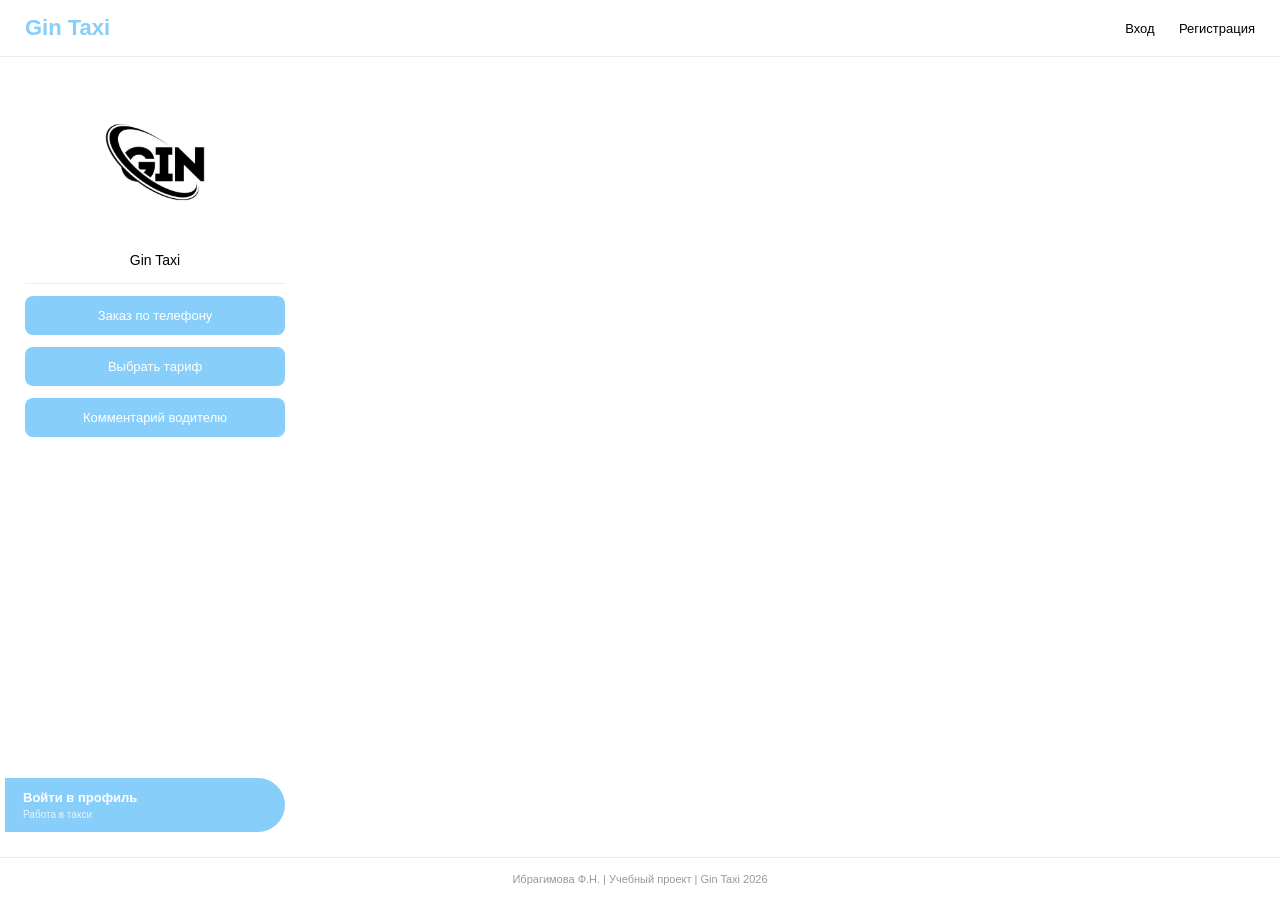
==== templates/index.html @ 630fdfe1 "fix header update" ====
<!DOCTYPE html>
<html lang="ru">
<head>
    <meta charset="UTF-8">
    <meta name="viewport" content="width=device-width, initial-scale=1.0">
    <title>Gin Taxi</title>
    <link href="https://fonts.cdnfonts.com/css/southghetto" rel="stylesheet">
    <link rel="stylesheet" href="/static/style.css">
    <script src="https://api-maps.yandex.ru/2.1/?lang=ru_RU" type="text/javascript"></script>
</head>
<body>

<div class="page-container">

    <header class="header">
        <div class="logo">Gin Taxi</div>
        <div id="userStatus" class="user-status"></div>
    </header>
    
    <div class="main-content">
        
        <div class="sidebar">
            <div class="logo-card">
                <img src="/static/gin_photo.jpg" alt="Gin">
                <p>Gin Taxi</p>
            </div>
            <div class="btn-action" onclick="makePhoneCall()">
                <h3>Заказ по телефону</h3>
            </div>
            <div class="btn-action" onclick="openOrderModal()">
                <h3>Выбрать тариф</h3>
            </div>
            <div class="btn-action" onclick="openCommentModal()">
                <h3>Комментарий водителю</h3>
            </div>
            <div class="btn-driver" onclick="window.location.href='/login'">
                <h3>Войти в профиль</h3>
                <p>Работа в такси</p>
            </div>
        </div>
        
        <div class="map-area">
            <div id="map"></div>
        </div>
        
    </div>
    
    <footer class="footer">
        Ибрагимова Ф.Н. | Учебный проект | Gin Taxi 2026
    </footer>
    
</div>

<div id="orderModal" class="modal">
    <h3>Заказ такси</h3>
    <input type="text" id="orderName" placeholder="ФИО">
    <input type="tel" id="orderPhone" placeholder="Телефон">
    <input type="text" id="orderPickup" placeholder="Адрес подачи">
    <input type="text" id="orderDropoff" placeholder="Адрес назначения">
    <select id="orderTariff">
        <option>Эконом - 25 руб/км</option>
        <option>Комфорт - 35 руб/км</option>
        <option>Бизнес - 50 руб/км</option>
    </select>
    <div id="pricePreview"></div>
    <button onclick="submitOrder()">Заказать такси</button>
    <button onclick="closeOrderModal()" class="btn-gray">Отмена</button>
</div>

<div id="commentModal" class="modal">
    <h3>Комментарий водителю</h3>
    <textarea id="driverComment" rows="3" placeholder="Ваши пожелания..."></textarea>
    <button onclick="sendComment()">Отправить</button>
    <button onclick="closeCommentModal()" class="btn-gray">Отмена</button>
</div>

<div id="loginModal" class="modal">
    <h3>Вход пользователя</h3>
    <input type="email" id="loginEmail" placeholder="Email">
    <input type="password" id="loginPassword" placeholder="Пароль">
    <button onclick="loginUser()">Войти</button>
    <button onclick="closeLoginModal()" class="btn-gray">Отмена</button>
    <div class="modal-link"><a href="#" onclick="closeLoginModal(); showRegisterModal();">Нет аккаунта? Регистрация</a></div>
</div>

<div id="registerModal" class="modal">
    <h3>Регистрация</h3>
    <input type="text" id="regName" placeholder="ФИО">
    <input type="tel" id="regPhone" placeholder="Телефон">
    <input type="email" id="regEmail" placeholder="Email">
    <input type="password" id="regPassword" placeholder="Пароль">
    <button onclick="registerUser()">Зарегистрироваться</button>
    <button onclick="closeRegisterModal()" class="btn-gray">Отмена</button>
    <div class="modal-link"><a href="#" onclick="closeRegisterModal(); showLoginModal();">Уже есть аккаунт? Войти</a></div>
</div>

<div id="profileModal" class="modal" style="width:450px;">
    <h3>Мой профиль</h3>
    <div id="profileInfo"></div>
    <div id="ordersHistory"></div>
    <button onclick="logout()" class="logout-red">Выйти</button>
    <button onclick="closeProfileModal()" class="btn-gray">Закрыть</button>
</div>

<div id="overlay" class="overlay" onclick="closeAllModals()"></div>

<script src="/static/script.js"></script>

</body>
</html>
---- static/style.css ----
* {
    margin: 0;
    padding: 0;
    box-sizing: border-box;
}

body {
    font-family: 'Segoe UI', Tahoma, Geneva, Verdana, sans-serif;
    background: white;
    min-height: 100vh;
    color: black;
}

.page-container {
    display: flex;
    flex-direction: column;
    min-height: 100vh;
}

.header {
    background: white;
    padding: 15px 25px;
    display: flex;
    justify-content: space-between;
    align-items: center;
    border-bottom: 1px solid #eee;
}

.logo {
    font-size: 22px;
    font-weight: bold;
    color: #87CEFA;
}

.user-status a {
    color: black;
    text-decoration: none;
    margin-left: 20px;
    font-size: 13px;
}

.user-avatar {
    display: flex;
    align-items: center;
    gap: 10px;
    cursor: pointer;
    padding: 5px 12px;
    border-radius: 30px;
    background: #f0f2f5;
}

.avatar-circle {
    width: 32px;
    height: 32px;
    background: #87CEFA;
    border-radius: 50%;
    display: flex;
    align-items: center;
    justify-content: center;
    color: white;
    font-weight: bold;
}

.user-name-header {
    font-size: 13px;
    font-weight: 600;
}

.dropdown-menu-custom {
    position: absolute;
    top: 50px;
    right: 0;
    background: white;
    border-radius: 10px;
    box-shadow: 0 4px 12px rgba(0,0,0,0.1);
    min-width: 160px;
    z-index: 1000;
}

.dropdown-item-custom {
    padding: 10px 15px;
    cursor: pointer;
}

.dropdown-item-custom:hover {
    background: #f0f2f5;
}

.auth-buttons {
    display: flex;
    gap: 10px;
}

.btn-outline-auth {
    padding: 6px 16px;
    border-radius: 20px;
    border: 1px solid #ccc;
    text-decoration: none;
    color: #333;
    font-size: 13px;
}

.btn-primary-auth {
    padding: 6px 20px;
    border-radius: 20px;
    background: #87CEFA;
    color: white;
    text-decoration: none;
    font-size: 13px;
}

.main-content {
    display: flex;
    flex: 1;
    padding: 25px;
    gap: 25px;
}

.sidebar {
    width: 260px;
    display: flex;
    flex-direction: column;
    gap: 12px;
}

.logo-card {
    text-align: center;
    padding-bottom: 15px;
    border-bottom: 1px solid #eee;
}

.logo-card img {
    width: 100%;
    max-width: 160px;
    height: auto;
    display: block;
    margin: 0 auto;
}

.logo-card p {
    margin-top: 10px;
    font-size: 14px;
}

.btn-action {
    background: #87CEFA;
    border-radius: 8px;
    padding: 12px;
    text-align: center;
    cursor: pointer;
}

.btn-action h3 {
    font-size: 13px;
    color: white;
    font-weight: normal;
}

.btn-driver {
    background: #87CEFA;
    border-radius: 0 30px 30px 0;
    padding: 12px 18px;
    margin-left: -20px;
    text-align: left;
    cursor: pointer;
    width: calc(100% + 20px);
    margin-top: auto;
}

.btn-driver h3 {
    font-size: 13px;
    color: white;
    margin-bottom: 4px;
}

.btn-driver p {
    font-size: 10px;
    color: rgba(255,255,255,0.8);
}

.map-area {
    flex: 1;
}

#map {
    height: 580px;
    width: 100%;
    border-radius: 12px;
}

.footer {
    background: white;
    border-top: 1px solid #eee;
    text-align: center;
    padding: 15px;
    font-size: 11px;
    color: #999;
}

.modal {
    display: none;
    position: fixed;
    top: 50%;
    left: 50%;
    transform: translate(-50%, -50%);
    background: white;
    padding: 25px;
    border-radius: 12px;
    width: 380px;
    max-width: 90%;
    z-index: 1000;
    box-shadow: 0 4px 20px rgba(0,0,0,0.2);
    border: 1px solid #eee;
}

.modal h3 {
    margin-bottom: 15px;
    font-size: 16px;
    text-align: center;
    color: #87CEFA;
}

.modal input, .modal select, .modal textarea {
    width: 100%;
    padding: 10px;
    margin: 8px 0;
    border: 1px solid #ddd;
    border-radius: 6px;
}

.modal button {
    background: #87CEFA;
    border: none;
    padding: 10px;
    border-radius: 6px;
    color: white;
    cursor: pointer;
    width: 100%;
    margin-top: 8px;
}

.modal .btn-gray {
    background: #e0e0e0;
    color: black;
}

.modal-link {
    text-align: center;
    margin-top: 12px;
    font-size: 11px;
}

.modal-link a {
    color: #87CEFA;
    text-decoration: none;
}

.overlay {
    display: none;
    position: fixed;
    top: 0;
    left: 0;
    width: 100%;
    height: 100%;
    background: rgba(0,0,0,0.4);
    z-index: 999;
}

.driver-container {
    max-width: 1200px;
    margin: 0 auto;
    padding: 20px;
}

.driver-stats {
    background: white;
    border-radius: 12px;
    padding: 20px;
    box-shadow: 0 2px 10px rgba(0,0,0,0.05);
}

.driver-avatar {
    width: 60px;
    height: 60px;
    background: #87CEFA;
    border-radius: 50%;
    display: flex;
    align-items: center;
    justify-content: center;
    font-size: 24px;
    color: white;
    margin-bottom: 15px;
}

.driver-status-btn {
    padding: 8px 20px;
    border-radius: 30px;
    border: none;
    cursor: pointer;
}

.driver-status-btn.online {
    background: #2ecc71;
    color: white;
}

.driver-status-btn.offline {
    background: #95a5a6;
    color: white;
}

.order-item {
    background: #f8f9fa;
    border-radius: 8px;
    padding: 12px;
    margin-bottom: 10px;
}

.order-accept-btn {
    background: #87CEFA;
    border: none;
    padding: 5px 15px;
    border-radius: 20px;
    color: white;
    cursor: pointer;
    margin-top: 8px;
}

#pricePreview {
    margin: 8px 0;
    font-size: 12px;
    font-weight: bold;
    color: #87CEFA;
}

.logout-red {
    background: #dc3545;
}

@media (max-width: 768px) {
    .main-content {
        flex-direction: column;
    }
    .sidebar {
        width: 100%;
    }
    .btn-driver {
        margin-left: 0;
        width: 100%;
        border-radius: 8px;
    }
}
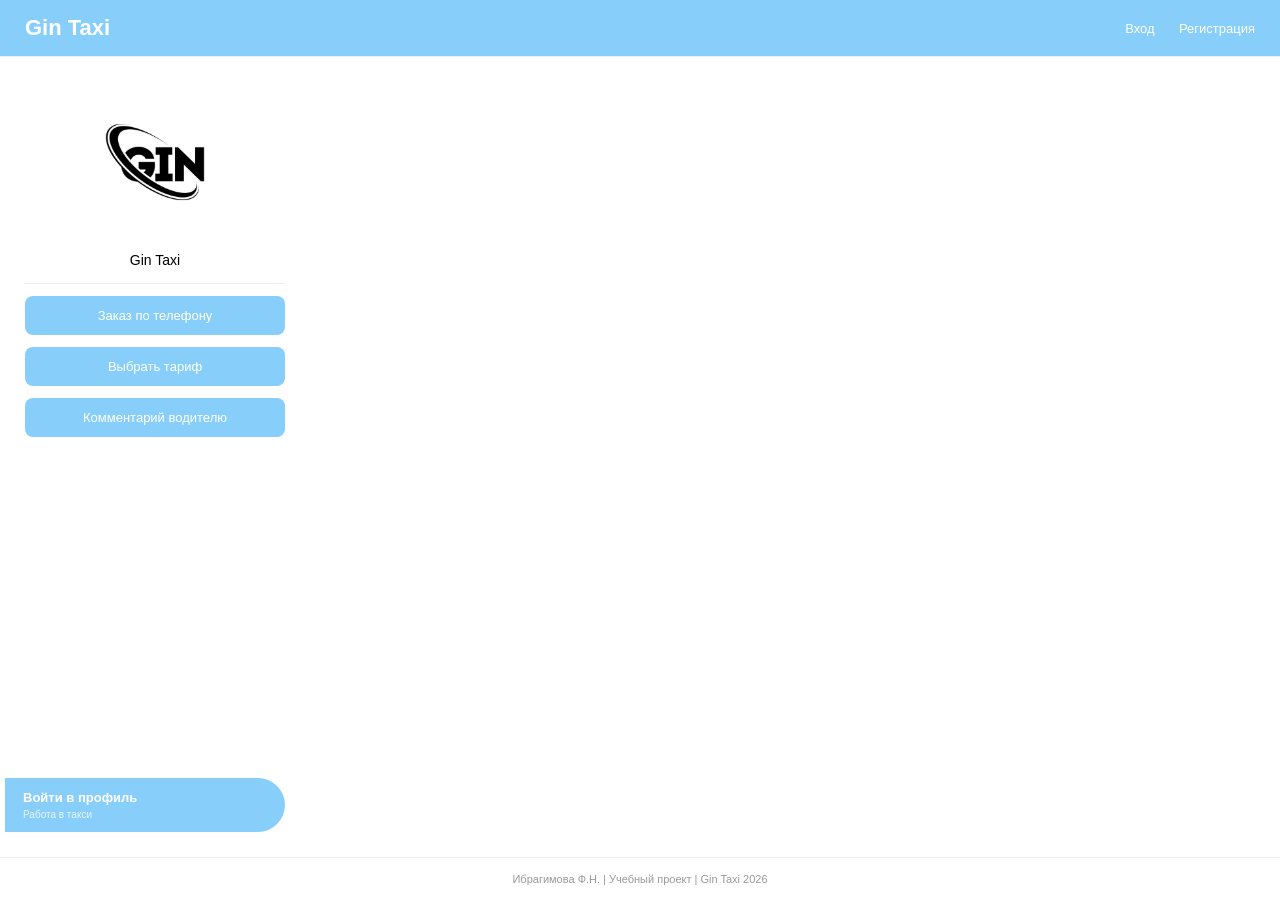
==== commit 9145bba1: "Восстановлена шапка с id userStatus" ====
--- a/templates/index.html
+++ b/templates/index.html
@@ -12,9 +12,13 @@
 
 <div class="page-container">
 
+    <!-- ===== ШАПКА С id="userStatus" ===== -->
     <header class="header">
         <div class="logo">Gin Taxi</div>
-        <div id="userStatus" class="user-status"></div>
+        <div class="user-status" id="userStatus">
+            <a href="#" onclick="showLoginModal()">Войти</a>
+            <a href="#" onclick="showRegisterModal()">Регистрация</a>
+        </div>
     </header>
     
     <div class="main-content">
@@ -51,6 +55,7 @@
     
 </div>
 
+<!-- МОДАЛЬНЫЕ ОКНА -->
 <div id="orderModal" class="modal">
     <h3>Заказ такси</h3>
     <input type="text" id="orderName" placeholder="ФИО">
--- a/static/style.css
+++ b/static/style.css
@@ -349,4 +349,23 @@
         width: 100%;
         border-radius: 8px;
     }
+}
+.header {
+    background: #87CEFA;
+    padding: 15px 25px;
+    display: flex;
+    justify-content: space-between;
+    align-items: center;
+}
+
+.logo {
+    font-size: 22px;
+    font-weight: bold;
+    color: white;
+}
+
+.user-status a {
+    color: white;
+    text-decoration: none;
+    margin-left: 20px;
 }
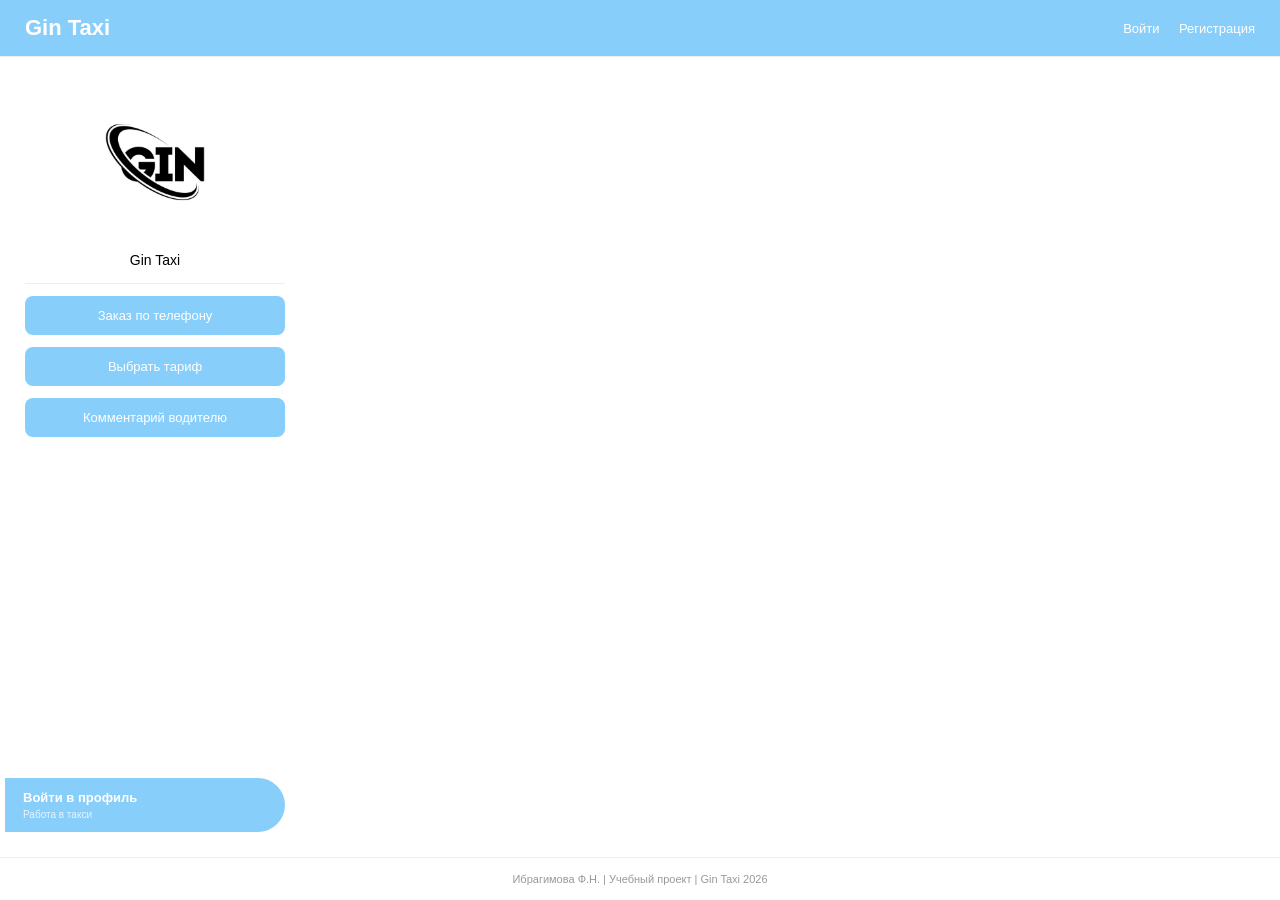
==== commit 11c0168e: "Полностью переписанная шапка и скрипты" ====
--- a/templates/index.html
+++ b/templates/index.html
@@ -12,13 +12,10 @@
 
 <div class="page-container">
 
-    <!-- ===== ШАПКА С id="userStatus" ===== -->
+    <!-- ШАПКА -->
     <header class="header">
         <div class="logo">Gin Taxi</div>
-        <div class="user-status" id="userStatus">
-            <a href="#" onclick="showLoginModal()">Войти</a>
-            <a href="#" onclick="showRegisterModal()">Регистрация</a>
-        </div>
+        <div class="user-status" id="userStatus"></div>
     </header>
     
     <div class="main-content">
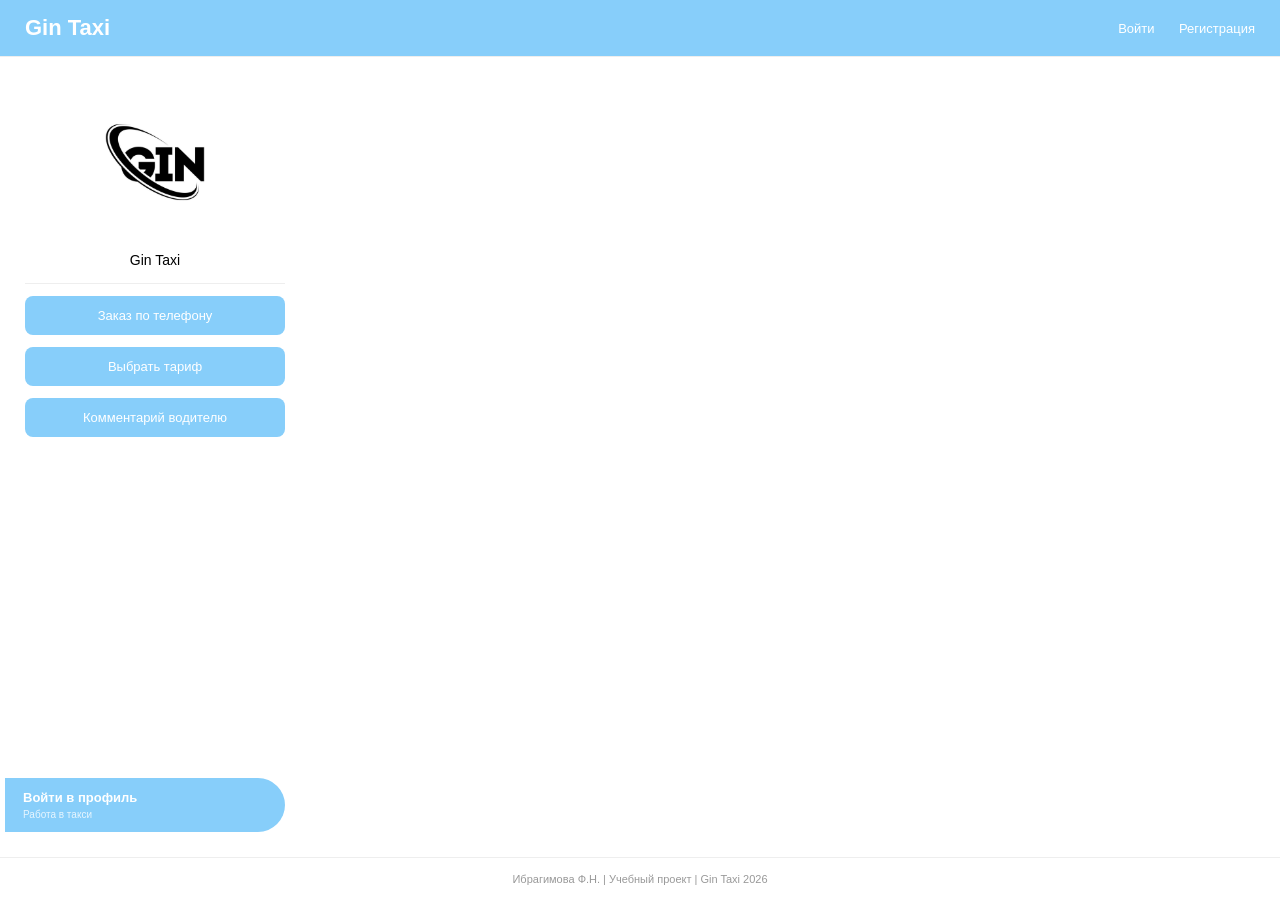
==== commit 63cfd98c: "Полностью переписанная шапка и скрипты" ====
--- a/templates/index.html
+++ b/templates/index.html
@@ -6,16 +6,19 @@
     <title>Gin Taxi</title>
     <link href="https://fonts.cdnfonts.com/css/southghetto" rel="stylesheet">
     <link rel="stylesheet" href="/static/style.css">
-    <script src="https://api-maps.yandex.ru/2.1/?lang=ru_RU" type="text/javascript"></script>
+    <script src="https://api-maps.yandex.ru/2.1/?lang=ru_RU&apikey=087a8bd0-4f5b-4b21-8e12-646e0b27a2c4" type="text/javascript"></script>
 </head>
 <body>
 
 <div class="page-container">
 
-    <!-- ШАПКА -->
+    <!-- ===== ШАПКА С id="userStatus" ===== -->
     <header class="header">
         <div class="logo">Gin Taxi</div>
-        <div class="user-status" id="userStatus"></div>
+        <div class="user-status" id="userStatus">
+            <a href="#" onclick="showLoginModal()">Войти</a>
+            <a href="#" onclick="showRegisterModal()">Регистрация</a>
+        </div>
     </header>
     
     <div class="main-content">
@@ -41,6 +44,7 @@
         </div>
         
         <div class="map-area">
+            <!-- ТОЛЬКО КАРТА, БЕЗ ВСТРОЕННОГО ПОИСКА -->
             <div id="map"></div>
         </div>
         
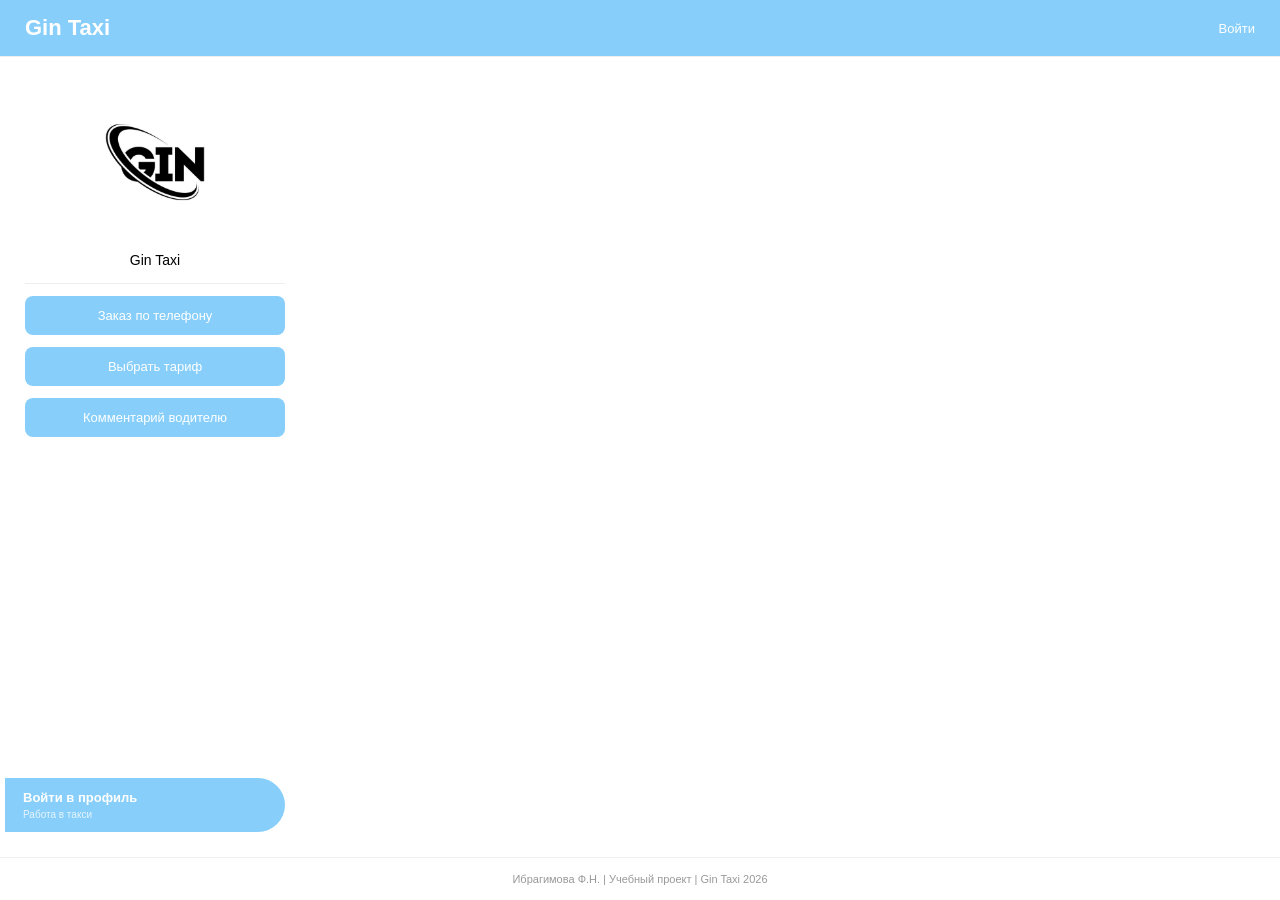
==== commit d094d185: "Простая шапка: одна кнопка Войти → имя пользователя" ====
--- a/templates/index.html
+++ b/templates/index.html
@@ -12,12 +12,10 @@
 
 <div class="page-container">
 
-    <!-- ===== ШАПКА С id="userStatus" ===== -->
     <header class="header">
         <div class="logo">Gin Taxi</div>
         <div class="user-status" id="userStatus">
-            <a href="#" onclick="showLoginModal()">Войти</a>
-            <a href="#" onclick="showRegisterModal()">Регистрация</a>
+            <a href="/login-user" id="authLink">Войти</a>
         </div>
     </header>
     
@@ -44,7 +42,6 @@
         </div>
         
         <div class="map-area">
-            <!-- ТОЛЬКО КАРТА, БЕЗ ВСТРОЕННОГО ПОИСКА -->
             <div id="map"></div>
         </div>
         
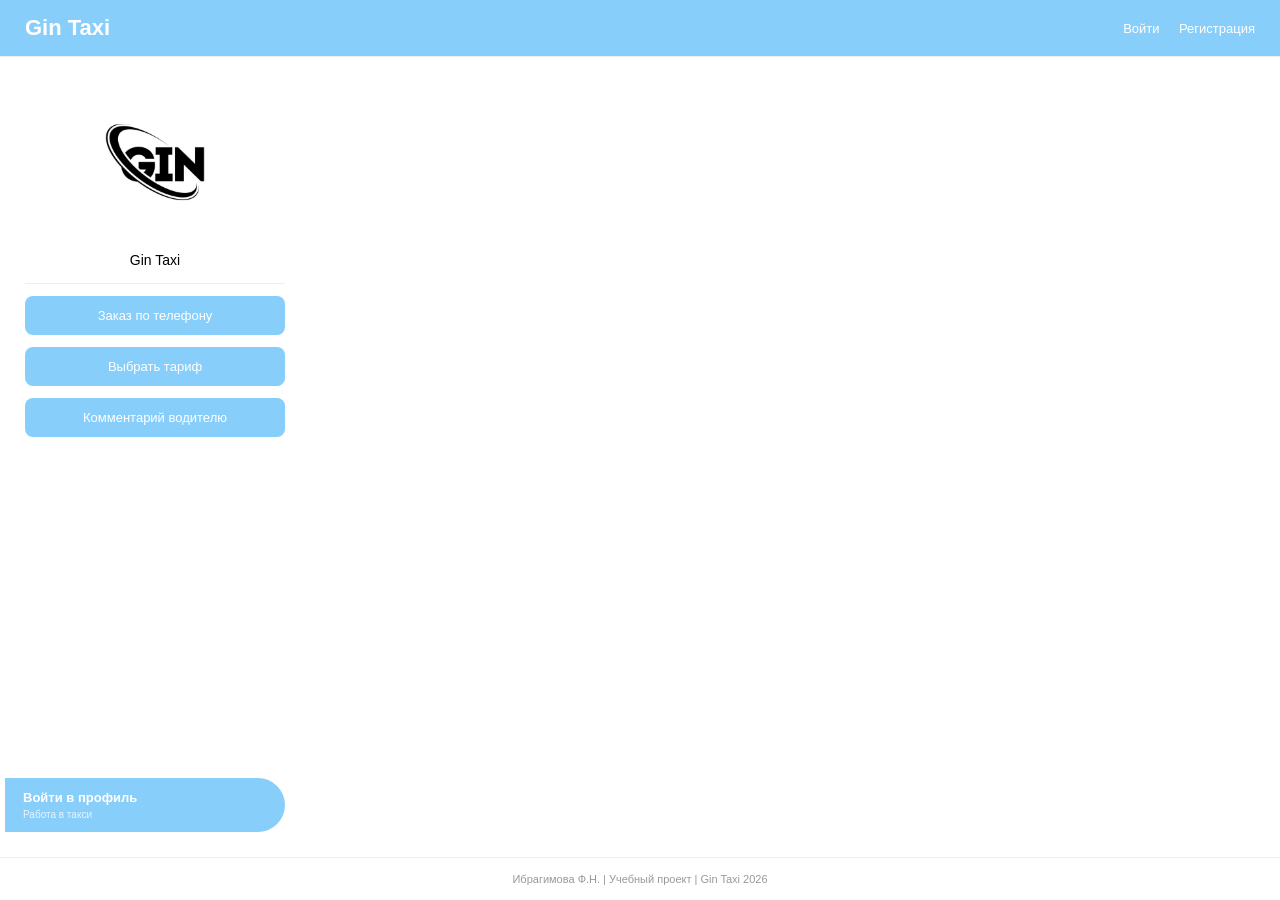
==== commit 674dbc5a: "Возвращены модальные окна для входа и регистрации" ====
--- a/templates/index.html
+++ b/templates/index.html
@@ -6,16 +6,17 @@
     <title>Gin Taxi</title>
     <link href="https://fonts.cdnfonts.com/css/southghetto" rel="stylesheet">
     <link rel="stylesheet" href="/static/style.css">
-    <script src="https://api-maps.yandex.ru/2.1/?lang=ru_RU&apikey=087a8bd0-4f5b-4b21-8e12-646e0b27a2c4" type="text/javascript"></script>
+    <script src="https://api-maps.yandex.ru/2.1/?lang=ru_RU" type="text/javascript"></script>
 </head>
 <body>
 
 <div class="page-container">
 
+    <!-- ШАПКА -->
     <header class="header">
         <div class="logo">Gin Taxi</div>
         <div class="user-status" id="userStatus">
-            <a href="/login-user" id="authLink">Войти</a>
+            <!-- Сюда JS вставит кнопки -->
         </div>
     </header>
     
@@ -53,7 +54,42 @@
     
 </div>
 
-<!-- МОДАЛЬНЫЕ ОКНА -->
+<!-- ===== МОДАЛЬНОЕ ОКНО ВХОДА ===== -->
+<div id="loginModal" class="modal">
+    <h3>Вход пользователя</h3>
+    <input type="email" id="loginEmail" placeholder="Email">
+    <input type="password" id="loginPassword" placeholder="Пароль">
+    <button onclick="loginUser()">Войти</button>
+    <button onclick="closeLoginModal()" class="btn-gray">Отмена</button>
+    <div class="modal-link">
+        <a href="#" onclick="closeLoginModal(); showRegisterModal();">Нет аккаунта? Регистрация</a>
+    </div>
+</div>
+
+<!-- ===== МОДАЛЬНОЕ ОКНО РЕГИСТРАЦИИ ===== -->
+<div id="registerModal" class="modal">
+    <h3>Регистрация</h3>
+    <input type="text" id="regName" placeholder="ФИО">
+    <input type="tel" id="regPhone" placeholder="Телефон">
+    <input type="email" id="regEmail" placeholder="Email">
+    <input type="password" id="regPassword" placeholder="Пароль">
+    <button onclick="registerUser()">Зарегистрироваться</button>
+    <button onclick="closeRegisterModal()" class="btn-gray">Отмена</button>
+    <div class="modal-link">
+        <a href="#" onclick="closeRegisterModal(); showLoginModal();">Уже есть аккаунт? Войти</a>
+    </div>
+</div>
+
+<!-- ===== МОДАЛЬНОЕ ОКНО ПРОФИЛЯ ===== -->
+<div id="profileModal" class="modal" style="width:450px;">
+    <h3>Мой профиль</h3>
+    <div id="profileInfo"></div>
+    <div id="ordersHistory"></div>
+    <button onclick="logout()" class="logout-red">Выйти</button>
+    <button onclick="closeProfileModal()" class="btn-gray">Закрыть</button>
+</div>
+
+<!-- ===== ОСТАЛЬНЫЕ МОДАЛКИ ===== -->
 <div id="orderModal" class="modal">
     <h3>Заказ такси</h3>
     <input type="text" id="orderName" placeholder="ФИО">
@@ -77,34 +113,6 @@
     <button onclick="closeCommentModal()" class="btn-gray">Отмена</button>
 </div>
 
-<div id="loginModal" class="modal">
-    <h3>Вход пользователя</h3>
-    <input type="email" id="loginEmail" placeholder="Email">
-    <input type="password" id="loginPassword" placeholder="Пароль">
-    <button onclick="loginUser()">Войти</button>
-    <button onclick="closeLoginModal()" class="btn-gray">Отмена</button>
-    <div class="modal-link"><a href="#" onclick="closeLoginModal(); showRegisterModal();">Нет аккаунта? Регистрация</a></div>
-</div>
-
-<div id="registerModal" class="modal">
-    <h3>Регистрация</h3>
-    <input type="text" id="regName" placeholder="ФИО">
-    <input type="tel" id="regPhone" placeholder="Телефон">
-    <input type="email" id="regEmail" placeholder="Email">
-    <input type="password" id="regPassword" placeholder="Пароль">
-    <button onclick="registerUser()">Зарегистрироваться</button>
-    <button onclick="closeRegisterModal()" class="btn-gray">Отмена</button>
-    <div class="modal-link"><a href="#" onclick="closeRegisterModal(); showLoginModal();">Уже есть аккаунт? Войти</a></div>
-</div>
-
-<div id="profileModal" class="modal" style="width:450px;">
-    <h3>Мой профиль</h3>
-    <div id="profileInfo"></div>
-    <div id="ordersHistory"></div>
-    <button onclick="logout()" class="logout-red">Выйти</button>
-    <button onclick="closeProfileModal()" class="btn-gray">Закрыть</button>
-</div>
-
 <div id="overlay" class="overlay" onclick="closeAllModals()"></div>
 
 <script src="/static/script.js"></script>
--- a/static/style.css
+++ b/static/style.css
@@ -368,4 +368,5 @@
     color: white;
     text-decoration: none;
     margin-left: 20px;
-}+}
+
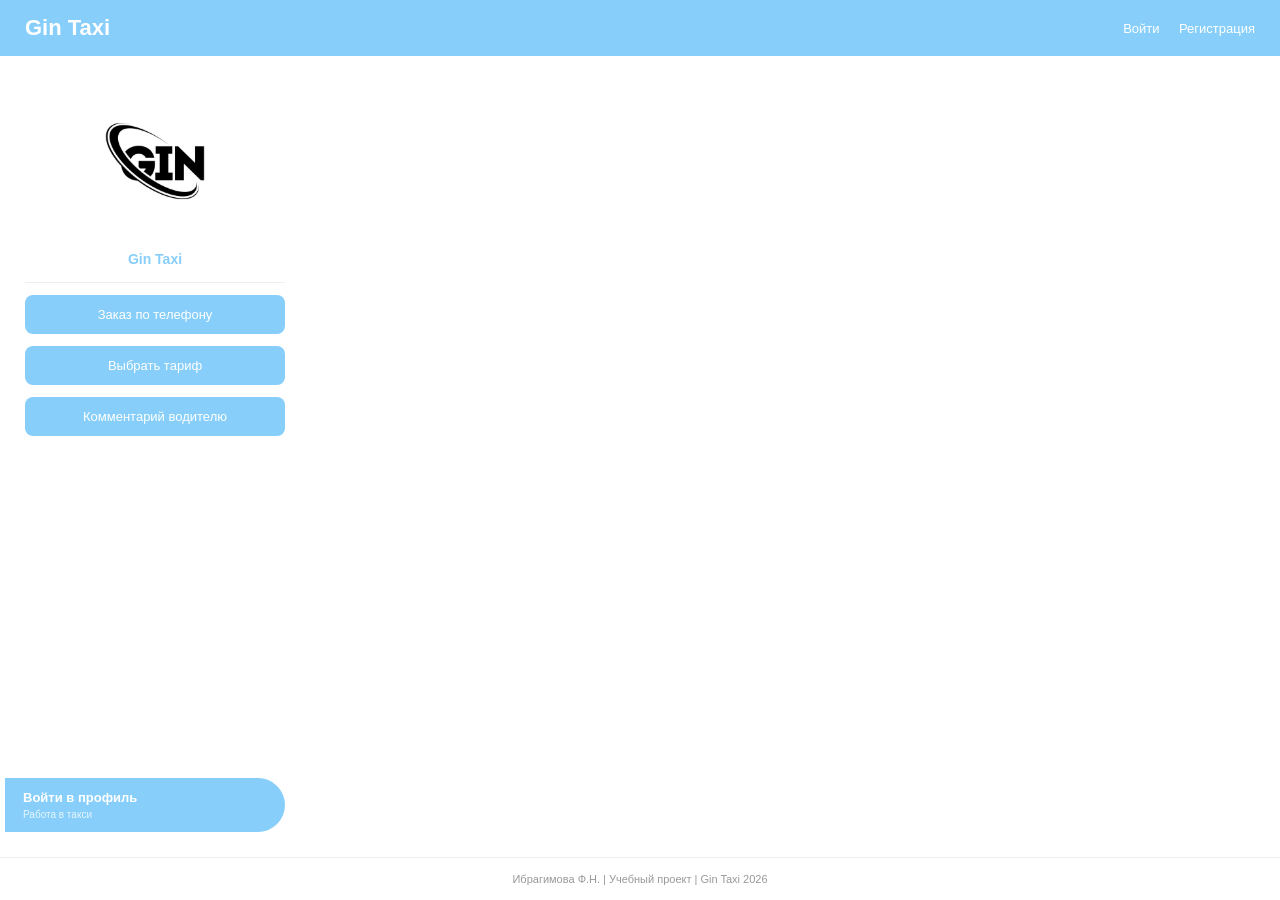
==== commit 35da3428: "Полные исправленные файлы" ====
--- a/templates/index.html
+++ b/templates/index.html
@@ -4,7 +4,7 @@
     <meta charset="UTF-8">
     <meta name="viewport" content="width=device-width, initial-scale=1.0">
     <title>Gin Taxi</title>
-    <link href="https://fonts.cdnfonts.com/css/southghetto" rel="stylesheet">
+    <link href="https://fonts.googleapis.com/css2?family=Inter:wght@400;600;700&display=swap" rel="stylesheet">
     <link rel="stylesheet" href="/static/style.css">
     <script src="https://api-maps.yandex.ru/2.1/?lang=ru_RU" type="text/javascript"></script>
 </head>
@@ -12,11 +12,11 @@
 
 <div class="page-container">
 
-    <!-- ШАПКА -->
     <header class="header">
         <div class="logo">Gin Taxi</div>
         <div class="user-status" id="userStatus">
-            <!-- Сюда JS вставит кнопки -->
+            <a href="#" onclick="showLoginModal()">Войти</a>
+            <a href="#" onclick="showRegisterModal()">Регистрация</a>
         </div>
     </header>
     
@@ -30,7 +30,7 @@
             <div class="btn-action" onclick="makePhoneCall()">
                 <h3>Заказ по телефону</h3>
             </div>
-            <div class="btn-action" onclick="openOrderModal()">
+            <div class="btn-action" id="orderBtn" onclick="openOrderModal()">
                 <h3>Выбрать тариф</h3>
             </div>
             <div class="btn-action" onclick="openCommentModal()">
@@ -54,42 +54,7 @@
     
 </div>
 
-<!-- ===== МОДАЛЬНОЕ ОКНО ВХОДА ===== -->
-<div id="loginModal" class="modal">
-    <h3>Вход пользователя</h3>
-    <input type="email" id="loginEmail" placeholder="Email">
-    <input type="password" id="loginPassword" placeholder="Пароль">
-    <button onclick="loginUser()">Войти</button>
-    <button onclick="closeLoginModal()" class="btn-gray">Отмена</button>
-    <div class="modal-link">
-        <a href="#" onclick="closeLoginModal(); showRegisterModal();">Нет аккаунта? Регистрация</a>
-    </div>
-</div>
-
-<!-- ===== МОДАЛЬНОЕ ОКНО РЕГИСТРАЦИИ ===== -->
-<div id="registerModal" class="modal">
-    <h3>Регистрация</h3>
-    <input type="text" id="regName" placeholder="ФИО">
-    <input type="tel" id="regPhone" placeholder="Телефон">
-    <input type="email" id="regEmail" placeholder="Email">
-    <input type="password" id="regPassword" placeholder="Пароль">
-    <button onclick="registerUser()">Зарегистрироваться</button>
-    <button onclick="closeRegisterModal()" class="btn-gray">Отмена</button>
-    <div class="modal-link">
-        <a href="#" onclick="closeRegisterModal(); showLoginModal();">Уже есть аккаунт? Войти</a>
-    </div>
-</div>
-
-<!-- ===== МОДАЛЬНОЕ ОКНО ПРОФИЛЯ ===== -->
-<div id="profileModal" class="modal" style="width:450px;">
-    <h3>Мой профиль</h3>
-    <div id="profileInfo"></div>
-    <div id="ordersHistory"></div>
-    <button onclick="logout()" class="logout-red">Выйти</button>
-    <button onclick="closeProfileModal()" class="btn-gray">Закрыть</button>
-</div>
-
-<!-- ===== ОСТАЛЬНЫЕ МОДАЛКИ ===== -->
+<!-- Модальные окна -->
 <div id="orderModal" class="modal">
     <h3>Заказ такси</h3>
     <input type="text" id="orderName" placeholder="ФИО">
@@ -113,6 +78,34 @@
     <button onclick="closeCommentModal()" class="btn-gray">Отмена</button>
 </div>
 
+<div id="loginModal" class="modal">
+    <h3>Вход пользователя</h3>
+    <input type="email" id="loginEmail" placeholder="Email">
+    <input type="password" id="loginPassword" placeholder="Пароль">
+    <button onclick="loginUser()">Войти</button>
+    <button onclick="closeLoginModal()" class="btn-gray">Отмена</button>
+    <div class="modal-link"><a href="#" onclick="closeLoginModal(); showRegisterModal();">Нет аккаунта? Регистрация</a></div>
+</div>
+
+<div id="registerModal" class="modal">
+    <h3>Регистрация</h3>
+    <input type="text" id="regName" placeholder="ФИО">
+    <input type="tel" id="regPhone" placeholder="Телефон">
+    <input type="email" id="regEmail" placeholder="Email">
+    <input type="password" id="regPassword" placeholder="Пароль">
+    <button onclick="registerUser()">Зарегистрироваться</button>
+    <button onclick="closeRegisterModal()" class="btn-gray">Отмена</button>
+    <div class="modal-link"><a href="#" onclick="closeRegisterModal(); showLoginModal();">Уже есть аккаунт? Войти</a></div>
+</div>
+
+<div id="profileModal" class="modal" style="width:450px;">
+    <h3>Мой профиль</h3>
+    <div id="profileInfo"></div>
+    <div id="ordersHistory"></div>
+    <button onclick="logout()" class="logout-red">Выйти</button>
+    <button onclick="closeProfileModal()" class="btn-gray">Закрыть</button>
+</div>
+
 <div id="overlay" class="overlay" onclick="closeAllModals()"></div>
 
 <script src="/static/script.js"></script>
--- a/static/style.css
+++ b/static/style.css
@@ -17,98 +17,29 @@
     min-height: 100vh;
 }
 
+/* ===== ШАПКА ===== */
 .header {
-    background: white;
+    background: #87CEFA;
     padding: 15px 25px;
     display: flex;
     justify-content: space-between;
     align-items: center;
-    border-bottom: 1px solid #eee;
 }
 
 .logo {
     font-size: 22px;
     font-weight: bold;
-    color: #87CEFA;
+    color: white;
 }
 
 .user-status a {
-    color: black;
+    color: white;
     text-decoration: none;
     margin-left: 20px;
     font-size: 13px;
 }
 
-.user-avatar {
-    display: flex;
-    align-items: center;
-    gap: 10px;
-    cursor: pointer;
-    padding: 5px 12px;
-    border-radius: 30px;
-    background: #f0f2f5;
-}
-
-.avatar-circle {
-    width: 32px;
-    height: 32px;
-    background: #87CEFA;
-    border-radius: 50%;
-    display: flex;
-    align-items: center;
-    justify-content: center;
-    color: white;
-    font-weight: bold;
-}
-
-.user-name-header {
-    font-size: 13px;
-    font-weight: 600;
-}
-
-.dropdown-menu-custom {
-    position: absolute;
-    top: 50px;
-    right: 0;
-    background: white;
-    border-radius: 10px;
-    box-shadow: 0 4px 12px rgba(0,0,0,0.1);
-    min-width: 160px;
-    z-index: 1000;
-}
-
-.dropdown-item-custom {
-    padding: 10px 15px;
-    cursor: pointer;
-}
-
-.dropdown-item-custom:hover {
-    background: #f0f2f5;
-}
-
-.auth-buttons {
-    display: flex;
-    gap: 10px;
-}
-
-.btn-outline-auth {
-    padding: 6px 16px;
-    border-radius: 20px;
-    border: 1px solid #ccc;
-    text-decoration: none;
-    color: #333;
-    font-size: 13px;
-}
-
-.btn-primary-auth {
-    padding: 6px 20px;
-    border-radius: 20px;
-    background: #87CEFA;
-    color: white;
-    text-decoration: none;
-    font-size: 13px;
-}
-
+/* ===== ОСНОВНОЙ КОНТЕНТ ===== */
 .main-content {
     display: flex;
     flex: 1;
@@ -140,14 +71,23 @@
 .logo-card p {
     margin-top: 10px;
     font-size: 14px;
-}
-
+    color: #87CEFA;
+    font-weight: bold;
+}
+
+/* ===== КНОПКИ ===== */
 .btn-action {
     background: #87CEFA;
     border-radius: 8px;
     padding: 12px;
     text-align: center;
     cursor: pointer;
+    transition: all 0.2s;
+}
+
+.btn-action:hover {
+    background: #6bb5e0;
+    transform: translateX(5px);
 }
 
 .btn-action h3 {
@@ -165,6 +105,12 @@
     cursor: pointer;
     width: calc(100% + 20px);
     margin-top: auto;
+    transition: all 0.2s;
+}
+
+.btn-driver:hover {
+    background: #6bb5e0;
+    transform: translateX(5px);
 }
 
 .btn-driver h3 {
@@ -178,6 +124,7 @@
     color: rgba(255,255,255,0.8);
 }
 
+/* ===== КАРТА ===== */
 .map-area {
     flex: 1;
 }
@@ -188,6 +135,7 @@
     border-radius: 12px;
 }
 
+/* ===== ПОДВАЛ ===== */
 .footer {
     background: white;
     border-top: 1px solid #eee;
@@ -197,6 +145,7 @@
     color: #999;
 }
 
+/* ===== МОДАЛЬНЫЕ ОКНА ===== */
 .modal {
     display: none;
     position: fixed;
@@ -220,12 +169,22 @@
     color: #87CEFA;
 }
 
-.modal input, .modal select, .modal textarea {
+.modal input,
+.modal select,
+.modal textarea {
     width: 100%;
     padding: 10px;
     margin: 8px 0;
     border: 1px solid #ddd;
     border-radius: 6px;
+    font-size: 13px;
+}
+
+.modal input:focus,
+.modal select:focus,
+.modal textarea:focus {
+    outline: none;
+    border-color: #87CEFA;
 }
 
 .modal button {
@@ -237,11 +196,21 @@
     cursor: pointer;
     width: 100%;
     margin-top: 8px;
+    font-size: 14px;
+    font-weight: 600;
+}
+
+.modal button:hover {
+    background: #6bb5e0;
 }
 
 .modal .btn-gray {
     background: #e0e0e0;
     color: black;
+}
+
+.modal .btn-gray:hover {
+    background: #ccc;
 }
 
 .modal-link {
@@ -266,64 +235,21 @@
     z-index: 999;
 }
 
-.driver-container {
-    max-width: 1200px;
-    margin: 0 auto;
-    padding: 20px;
-}
-
-.driver-stats {
-    background: white;
-    border-radius: 12px;
-    padding: 20px;
-    box-shadow: 0 2px 10px rgba(0,0,0,0.05);
-}
-
-.driver-avatar {
-    width: 60px;
-    height: 60px;
-    background: #87CEFA;
-    border-radius: 50%;
-    display: flex;
-    align-items: center;
-    justify-content: center;
-    font-size: 24px;
-    color: white;
-    margin-bottom: 15px;
-}
-
-.driver-status-btn {
-    padding: 8px 20px;
-    border-radius: 30px;
-    border: none;
-    cursor: pointer;
-}
-
-.driver-status-btn.online {
-    background: #2ecc71;
-    color: white;
-}
-
-.driver-status-btn.offline {
-    background: #95a5a6;
-    color: white;
-}
-
-.order-item {
+/* ===== ПРОФИЛЬ ПОЛЬЗОВАТЕЛЯ ===== */
+.order-card {
     background: #f8f9fa;
     border-radius: 8px;
     padding: 12px;
     margin-bottom: 10px;
-}
-
-.order-accept-btn {
-    background: #87CEFA;
-    border: none;
-    padding: 5px 15px;
-    border-radius: 20px;
-    color: white;
-    cursor: pointer;
-    margin-top: 8px;
+    border-left: 3px solid #87CEFA;
+}
+
+.logout-red {
+    background: #dc3545;
+}
+
+.logout-red:hover {
+    background: #c82333;
 }
 
 #pricePreview {
@@ -333,10 +259,348 @@
     color: #87CEFA;
 }
 
-.logout-red {
-    background: #dc3545;
-}
-
+/* ========================================
+   СТИЛИ ДЛЯ СТРАНИЦЫ ВХОДА ВОДИТЕЛЯ
+   ======================================== */
+
+.login-page {
+    min-height: 100vh;
+    display: flex;
+    align-items: center;
+    justify-content: center;
+    background: linear-gradient(135deg, #e8f4f8 0%, #d4e8f5 100%);
+    padding: 20px;
+    margin: 0;
+    font-family: 'Inter', sans-serif;
+}
+
+.login-card {
+    background: white;
+    border-radius: 24px;
+    padding: 40px 35px;
+    max-width: 400px;
+    width: 100%;
+    box-shadow: 0 20px 60px rgba(0, 0, 0, 0.08);
+    text-align: center;
+}
+
+.login-card .login-icon {
+    font-size: 48px;
+    margin-bottom: 15px;
+}
+
+.login-card h1 {
+    font-size: 24px;
+    font-weight: 700;
+    color: #2c3e50;
+    margin-bottom: 6px;
+}
+
+.login-card .subtitle {
+    font-size: 14px;
+    color: #7f8c8d;
+    margin-bottom: 25px;
+}
+
+.login-card .divider {
+    height: 2px;
+    background: #ecf0f1;
+    width: 60px;
+    margin: 0 auto 25px;
+}
+
+.login-card .login-btn {
+    width: 100%;
+    padding: 14px;
+    background: #87CEFA;
+    color: white;
+    border: none;
+    border-radius: 12px;
+    font-size: 16px;
+    font-weight: 600;
+    cursor: pointer;
+    transition: all 0.3s;
+    box-shadow: 0 4px 15px rgba(135, 206, 250, 0.3);
+}
+
+.login-card .login-btn:hover {
+    background: #6bb5e0;
+    transform: translateY(-2px);
+}
+
+.login-card .test-badge {
+    display: inline-block;
+    background: #f1c40f;
+    color: #2c3e50;
+    font-size: 11px;
+    font-weight: 700;
+    padding: 4px 14px;
+    border-radius: 20px;
+    margin-top: 20px;
+}
+
+.login-card .test-hint {
+    font-size: 12px;
+    color: #95a5a6;
+    margin-top: 8px;
+}
+
+.login-card .back-link {
+    display: block;
+    margin-top: 20px;
+    color: #7f8c8d;
+    font-size: 13px;
+    text-decoration: none;
+    transition: color 0.2s;
+}
+
+.login-card .back-link:hover {
+    color: #87CEFA;
+}
+
+/* ========================================
+   СТИЛИ ДЛЯ КАБИНЕТА ВОДИТЕЛЯ
+   ======================================== */
+
+.driver-page {
+    background: #f0f4f8;
+    min-height: 100vh;
+    padding: 20px;
+}
+
+.driver-page .navbar-custom {
+    background: white;
+    border-radius: 16px;
+    padding: 15px 25px;
+    display: flex;
+    justify-content: space-between;
+    align-items: center;
+    box-shadow: 0 2px 10px rgba(0, 0, 0, 0.04);
+    margin-bottom: 30px;
+}
+
+.driver-page .navbar-custom .brand {
+    font-size: 20px;
+    font-weight: 700;
+    color: #2c3e50;
+    text-decoration: none;
+}
+
+.driver-page .navbar-custom .brand span {
+    color: #87CEFA;
+}
+
+.driver-page .navbar-custom .logout-btn {
+    padding: 8px 20px;
+    background: #87CEFA;
+    color: white;
+    border: none;
+    border-radius: 30px;
+    font-size: 13px;
+    font-weight: 600;
+    cursor: pointer;
+    text-decoration: none;
+    transition: all 0.3s;
+}
+
+.driver-page .navbar-custom .logout-btn:hover {
+    background: #6bb5e0;
+}
+
+.driver-page .stats-grid {
+    display: grid;
+    grid-template-columns: 1fr 2fr;
+    gap: 25px;
+}
+
+.driver-page .stats-card {
+    background: white;
+    border-radius: 20px;
+    padding: 25px;
+    box-shadow: 0 2px 10px rgba(0, 0, 0, 0.04);
+    text-align: center;
+}
+
+.driver-page .stats-card .avatar {
+    font-size: 40px;
+    margin-bottom: 10px;
+}
+
+.driver-page .stats-card h3 {
+    font-size: 18px;
+    color: #2c3e50;
+}
+
+.driver-page .stats-card .role-label {
+    font-size: 13px;
+    color: #95a5a6;
+}
+
+.driver-page .stats-card .car-info {
+    font-size: 13px;
+    color: #7f8c8d;
+    margin: 5px 0 10px;
+}
+
+.driver-page .stats-card .status-btn {
+    padding: 8px 25px;
+    border: none;
+    border-radius: 30px;
+    font-size: 13px;
+    font-weight: 600;
+    cursor: pointer;
+    margin: 15px 0;
+    transition: all 0.3s;
+}
+
+.driver-page .stats-card .status-btn.online {
+    background: #2ecc71;
+    color: white;
+}
+
+.driver-page .stats-card .status-btn.offline {
+    background: #95a5a6;
+    color: white;
+}
+
+.driver-page .stats-card .earnings {
+    font-size: 28px;
+    font-weight: 700;
+    color: #87CEFA;
+}
+
+.driver-page .stats-card .earnings-label {
+    font-size: 13px;
+    color: #95a5a6;
+}
+
+.driver-page .orders-card {
+    background: white;
+    border-radius: 20px;
+    padding: 25px;
+    box-shadow: 0 2px 10px rgba(0, 0, 0, 0.04);
+}
+
+.driver-page .orders-card .card-title {
+    font-size: 16px;
+    font-weight: 600;
+    color: #2c3e50;
+    margin-bottom: 20px;
+    padding-bottom: 10px;
+    border-bottom: 2px solid #f0f4f8;
+}
+
+.driver-page .orders-card .order-item {
+    background: #f8fafc;
+    border-radius: 12px;
+    padding: 15px;
+    margin-bottom: 12px;
+    display: flex;
+    justify-content: space-between;
+    align-items: center;
+    flex-wrap: wrap;
+    transition: all 0.2s;
+}
+
+.driver-page .orders-card .order-item:hover {
+    background: #f0f4f8;
+}
+
+.driver-page .orders-card .order-item .info {
+    flex: 1;
+}
+
+.driver-page .orders-card .order-item .info .route {
+    font-weight: 600;
+    color: #2c3e50;
+    font-size: 14px;
+}
+
+.driver-page .orders-card .order-item .info .details {
+    font-size: 13px;
+    color: #7f8c8d;
+}
+
+.driver-page .orders-card .order-item .accept-btn {
+    padding: 6px 20px;
+    background: #87CEFA;
+    color: white;
+    border: none;
+    border-radius: 30px;
+    font-size: 13px;
+    font-weight: 600;
+    cursor: pointer;
+    transition: all 0.3s;
+}
+
+.driver-page .orders-card .order-item .accept-btn:hover {
+    background: #6bb5e0;
+}
+
+.driver-page .orders-card .no-orders {
+    color: #95a5a6;
+    text-align: center;
+    padding: 30px;
+    font-size: 14px;
+}
+
+.driver-page .history-card {
+    background: white;
+    border-radius: 20px;
+    padding: 25px;
+    margin-top: 25px;
+    box-shadow: 0 2px 10px rgba(0, 0, 0, 0.04);
+}
+
+.driver-page .history-card .card-title {
+    font-size: 16px;
+    font-weight: 600;
+    color: #2c3e50;
+    margin-bottom: 20px;
+    padding-bottom: 10px;
+    border-bottom: 2px solid #f0f4f8;
+}
+
+.driver-page .history-card .history-item {
+    background: #f8fafc;
+    border-radius: 12px;
+    padding: 12px 15px;
+    margin-bottom: 10px;
+    display: flex;
+    justify-content: space-between;
+    align-items: center;
+    flex-wrap: wrap;
+    font-size: 13px;
+    transition: all 0.2s;
+}
+
+.driver-page .history-card .history-item:hover {
+    background: #f0f4f8;
+}
+
+.driver-page .history-card .history-item .route {
+    font-weight: 500;
+    color: #2c3e50;
+}
+
+.driver-page .history-card .history-item .status {
+    font-weight: 600;
+}
+
+.driver-page .history-card .history-item .status.completed {
+    color: #2ecc71;
+}
+
+.driver-page .history-card .history-item .status.cancelled {
+    color: #e74c3c;
+}
+
+.driver-page .history-card .history-item .date {
+    color: #95a5a6;
+    font-size: 12px;
+}
+
+/* ===== АДАПТАЦИЯ ===== */
 @media (max-width: 768px) {
     .main-content {
         flex-direction: column;
@@ -349,24 +613,26 @@
         width: 100%;
         border-radius: 8px;
     }
-}
-.header {
-    background: #87CEFA;
-    padding: 15px 25px;
-    display: flex;
-    justify-content: space-between;
-    align-items: center;
-}
-
-.logo {
-    font-size: 22px;
-    font-weight: bold;
-    color: white;
-}
-
-.user-status a {
-    color: white;
-    text-decoration: none;
-    margin-left: 20px;
-}
-
+    .driver-page .stats-grid {
+        grid-template-columns: 1fr;
+    }
+    .driver-page .orders-card .order-item {
+        flex-direction: column;
+        align-items: flex-start;
+        gap: 10px;
+    }
+    .driver-page .history-card .history-item {
+        flex-direction: column;
+        align-items: flex-start;
+        gap: 5px;
+    }
+}
+
+@media (max-width: 480px) {
+    .login-card {
+        padding: 30px 20px;
+    }
+    .modal {
+        width: 95%;
+    }
+}
